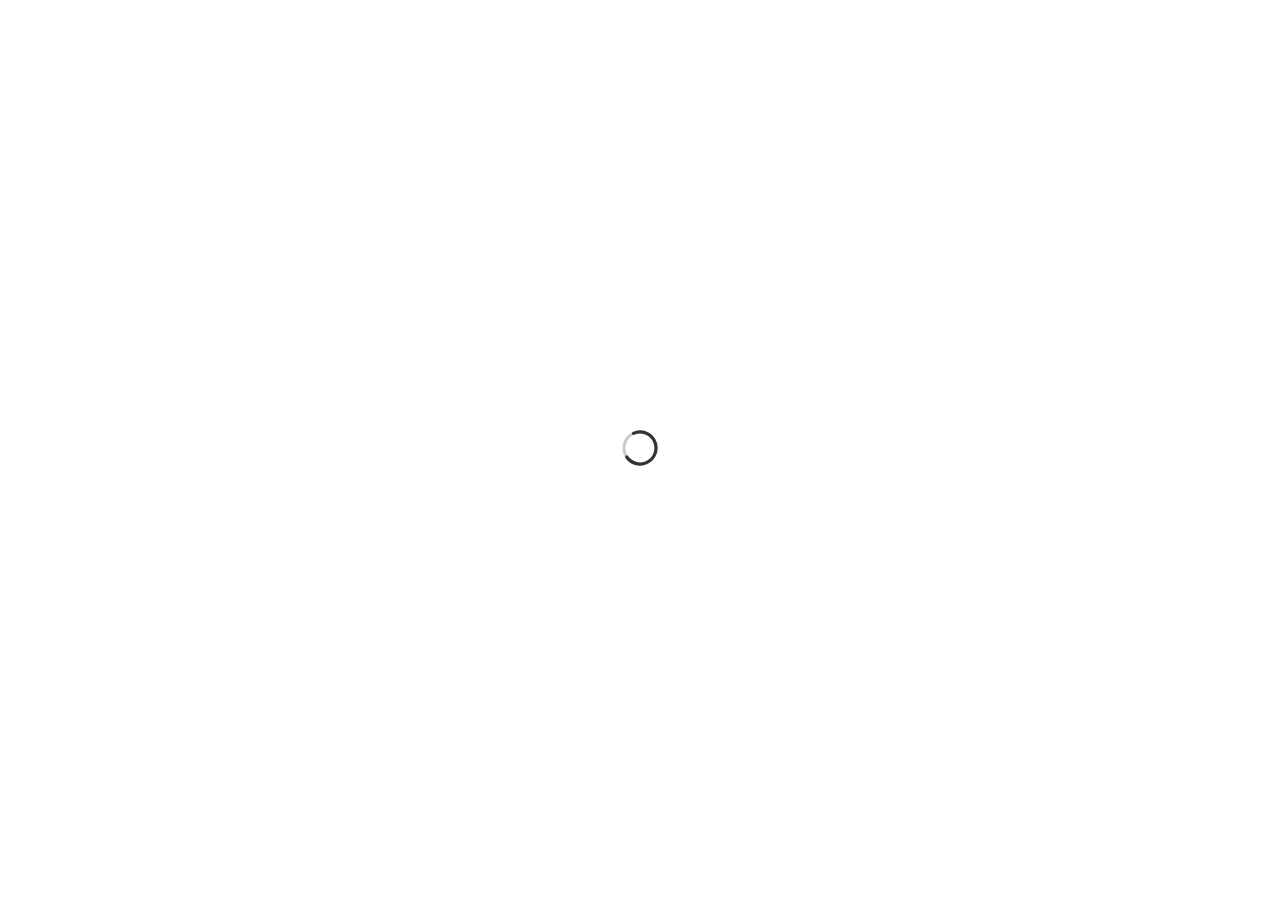
==== composeApp/src/wasmJsMain/resources/index.html @ 29ff3142 "Extract wasm" ====
<!DOCTYPE html>
<html lang="en">
<head>
    <meta charset="UTF-8">
    <meta name="viewport" content="width=device-width, initial-scale=1.0">
    <title>Playground</title>
    <link type="text/css" rel="stylesheet" href="styles.css">
</head>
<body style="text-align: center; align-content: center">
<svg xmlns="http://www.w3.org/2000/svg" width="40" height="40" viewBox="0 0 50 50" role="presentation">
    <circle cx="25" cy="25" r="20" stroke="#ccc" stroke-width="4" fill="none"/>
    <circle cx="25" cy="25" r="20" stroke="#333" stroke-width="4" fill="none" stroke-linecap="round"
            stroke-dasharray="90 125">
        <animateTransform attributeName="transform" type="rotate" from="0 25 25" to="360 25 25" dur="1s"
                          repeatCount="indefinite"/>
    </circle>
</svg>
<script type="application/javascript" src="composeApp.js"></script>
</body>
</html>
---- composeApp/src/wasmJsMain/resources/styles.css ----
html, body {
    width: 100%;
    height: 100%;
    margin: 0;
    padding: 0;
    overflow: hidden;
}
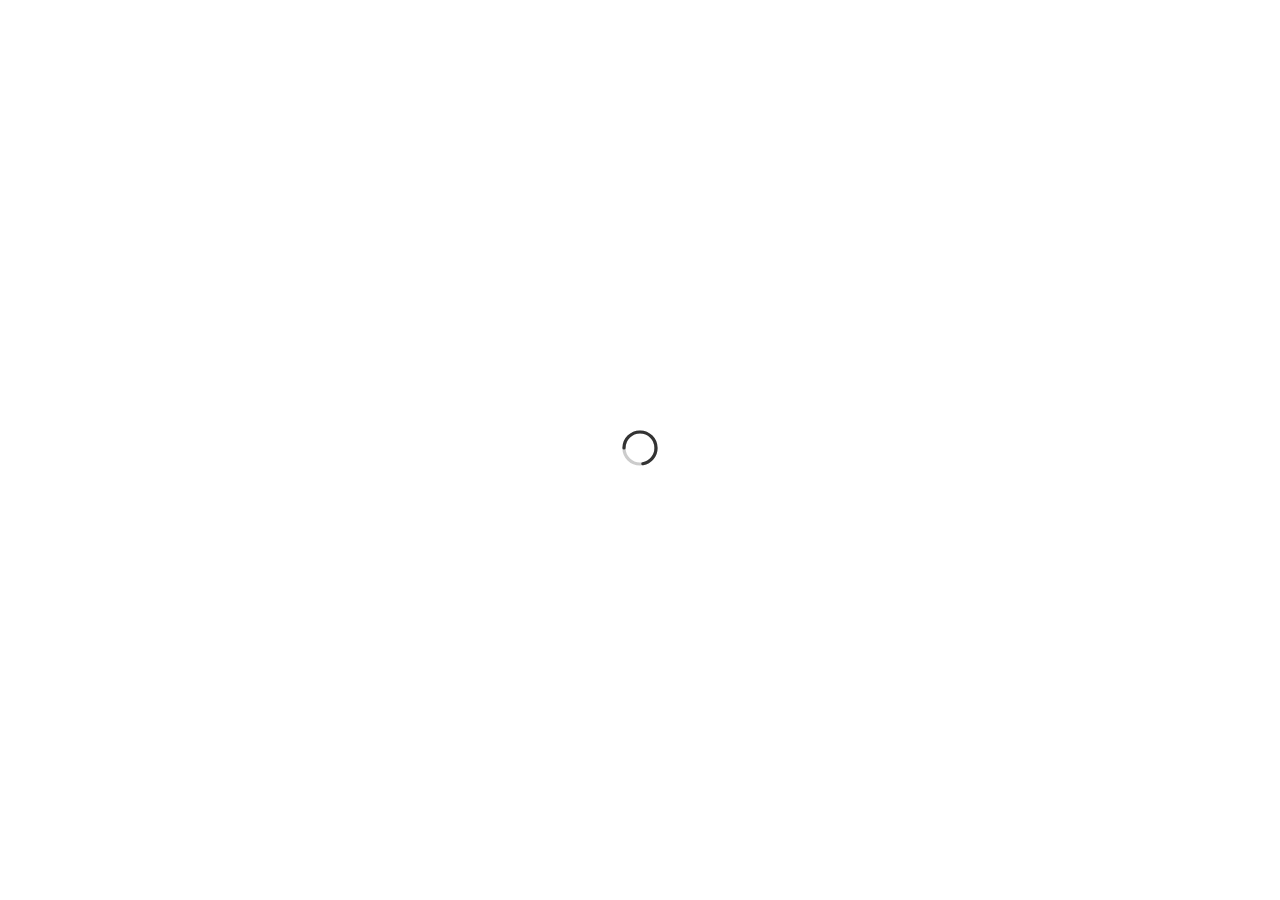
==== commit eb1eb98f: "Real github ds" ====
--- a/composeApp/src/wasmJsMain/resources/index.html
+++ b/composeApp/src/wasmJsMain/resources/index.html
@@ -7,11 +7,13 @@
     <link type="text/css" rel="stylesheet" href="styles.css">
 </head>
 <body style="text-align: center; align-content: center">
-<svg xmlns="http://www.w3.org/2000/svg" width="40" height="40" viewBox="0 0 50 50" role="presentation">
+<svg xmlns="http://www.w3.org/2000/svg" width="40" height="40" viewBox="0 0 50 50"
+     role="presentation">
     <circle cx="25" cy="25" r="20" stroke="#ccc" stroke-width="4" fill="none"/>
     <circle cx="25" cy="25" r="20" stroke="#333" stroke-width="4" fill="none" stroke-linecap="round"
             stroke-dasharray="90 125">
-        <animateTransform attributeName="transform" type="rotate" from="0 25 25" to="360 25 25" dur="1s"
+        <animateTransform attributeName="transform" type="rotate" from="0 25 25" to="360 25 25"
+                          dur="1s"
                           repeatCount="indefinite"/>
     </circle>
 </svg>
